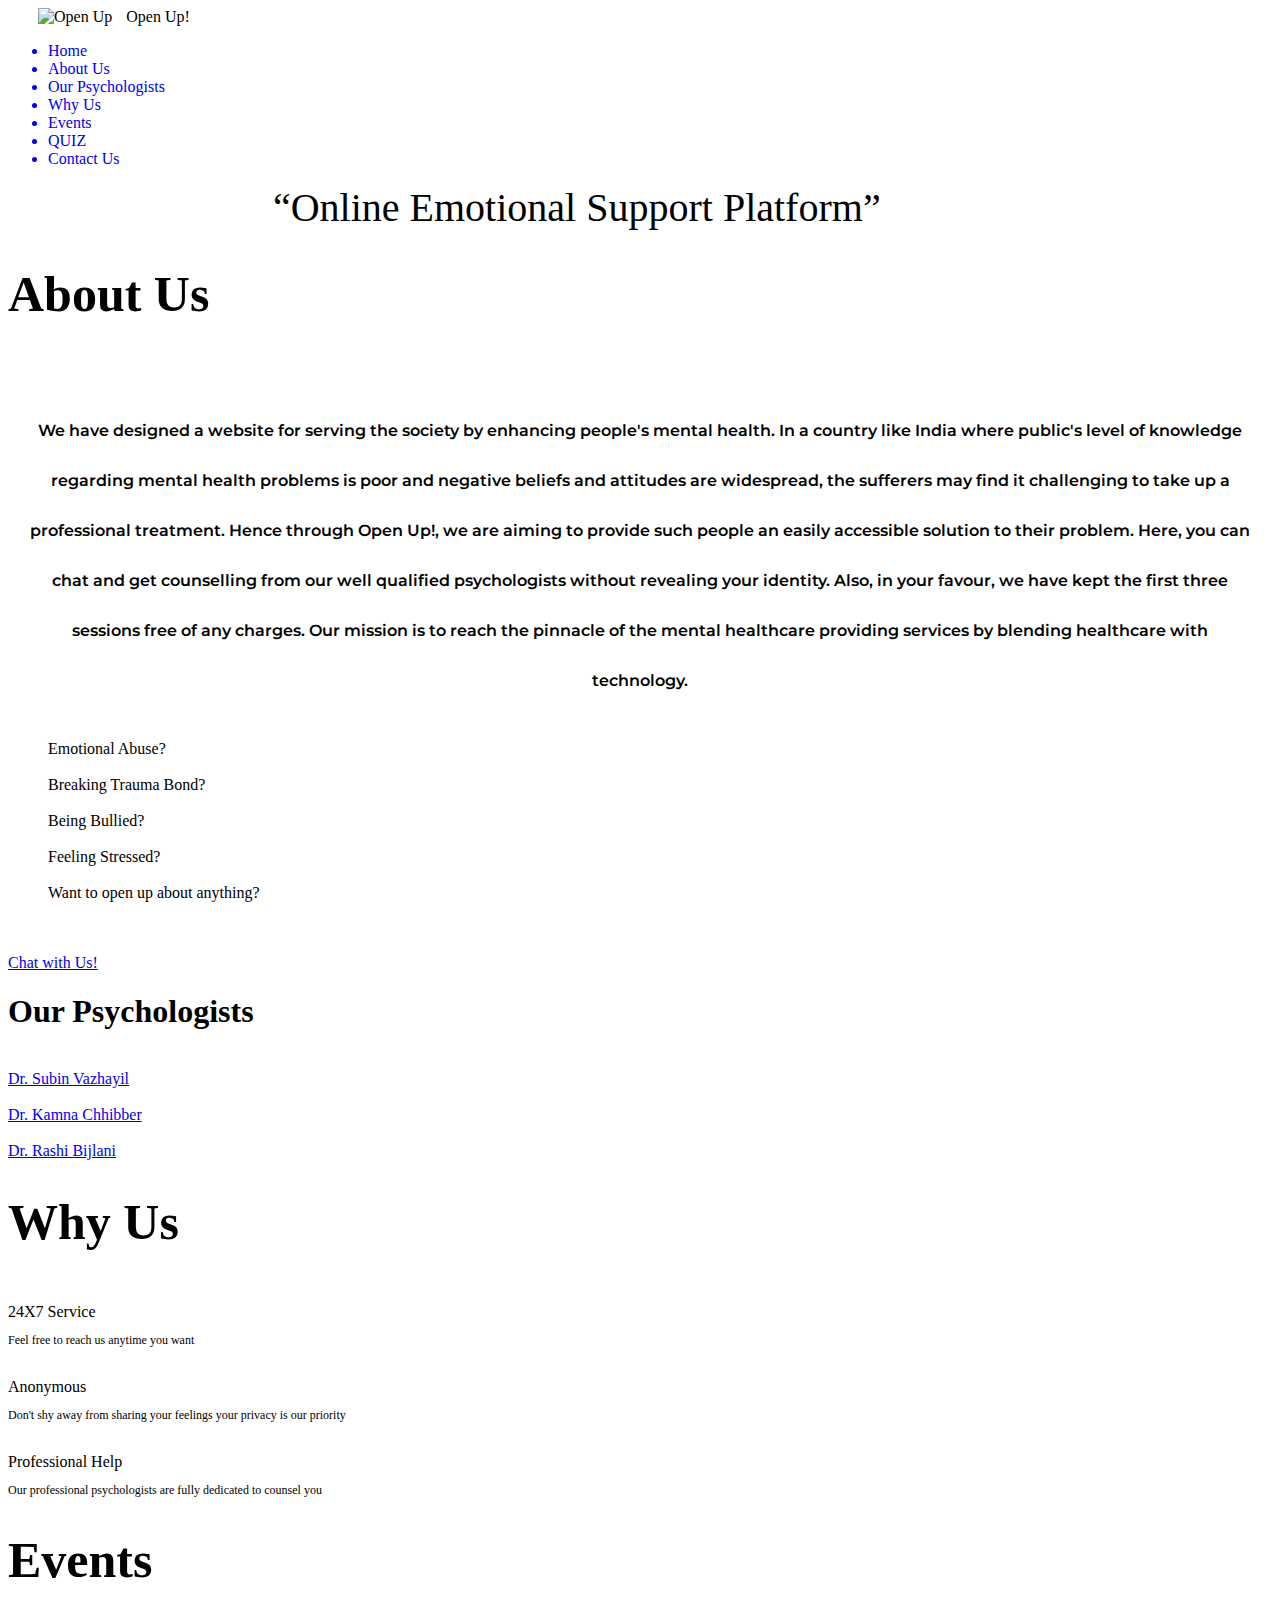
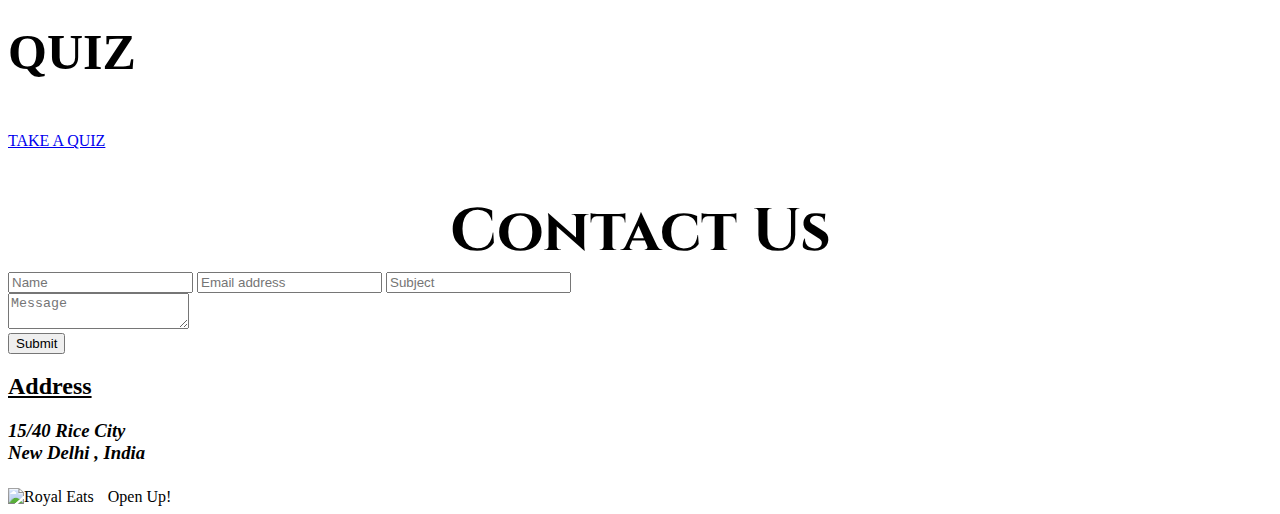
==== index.html @ d9c2c62d "fifth commit" ====
<!DOCTYPE html>
<html lang="en">
<head>
    <meta charset="UTF-8">
    <link rel="icon" href="https://cdn3.iconfinder.com/data/icons/hotel-and-spa-flat-1/64/lotus-flower-spa-512.png" />
    <meta http-equiv="X-UA-Compatible" content="IE=edge">
    <meta name="viewport" content="width=device-width, initial-scale=1.0">
    <link rel="stylesheet" href="style.css">
    <link rel="preconnect" href="https://fonts.gstatic.com">
    <link href="https://fonts.googleapis.com/css2?family=Cinzel&family=Shadows+Into+Light&display=swap" rel="stylesheet">
    <link href="https://fonts.googleapis.com/css2?family=Montserrat:wght@100&display=swap" rel="stylesheet">
    <link href="https://fonts.googleapis.com/css2?family=Baloo+2:wght@600&display=swap" rel="stylesheet">
    <link href="https://fonts.googleapis.com/css2?family=Rajdhani:wght@500&display=swap" rel="stylesheet">
    <link rel="stylesheet" href="https://stackpath.bootstrapcdn.com/font-awesome/4.7.0/css/font-awesome.min.css">
    <title>Open Up!</title>
</head>
<body>
    <nav>
        <div id="brand">
            <img src="https://cdn3.iconfinder.com/data/icons/hotel-and-spa-flat-1/64/lotus-flower-spa-512.png" id= "logo" alt="Open Up" title="Open Up!" style = "margin-left:30px;">
            <span style = "margin-left:10px;">Open Up!</span>
        </div>
        <div id="nav-links">
            <ul id="links">
                <a href="#front" style="text-decoration: none;"><li>Home</li></a>
                <a href="#menu" style="text-decoration: none;"><li>About Us</li></a>
                <a href="#about" style="text-decoration: none;"><li>Our Psychologists</li></a>
                <a href="#whyus" style="text-decoration: none;"><li>Why Us</li></a>
                <a href="#events" style="text-decoration: none;"><li>Events</li></a>
                <a href="#blogs" style="text-decoration: none;"><li>QUIZ</li></a>
                <a href="#contact" style="text-decoration: none;"><li>Contact Us</li></a>
            </ul>
        </div>
    </nav>
    <div id="front">
        <div id= "about-container" style = "width: 90%;display:flex;align-items: center;justify-content: center;font-size:40px;">
            <q>Online Emotional Support Platform</q>
        </div>
    </div>
    <div id="menu">
        <h1 style="font-size: 50px">About Us</h1>
        <div">
        <p style="font-weight: 600;line-height:50px;font-family: 'Montserrat', sans-serif; margin-top:30px;text-align: center;padding-right:20px;padding-left: 20px;"> <br>
    
            We have designed a website for serving the society by enhancing people's mental health. In a country like India where public's level of knowledge regarding mental health problems is poor and negative beliefs and attitudes are widespread, the sufferers may find it challenging to take up a professional treatment. Hence through Open Up!, we are aiming to provide such people an easily accessible solution to their problem. Here, you can chat and get counselling from our well qualified psychologists without revealing your identity. Also, in your favour, we have kept the first three sessions free of any charges. Our mission is to reach the pinnacle of the mental healthcare providing services by blending healthcare with technology.   
        </p>
    </div>
        <div id="menu-container">
            
                <ol><br>Emotional Abuse?<br><br>
                    Breaking Trauma Bond?<br><br>
                    Being Bullied?<br><br>
                    Feeling Stressed?<br><br>
                    Want to open up about anything?
                </ol>
            
            
                <img height="auto"; width="190px"; src="https://media4.giphy.com/media/RMSo4o1bGSuDPULWIZ/giphy.gif" alt="" class="giphy">
            
            <div class="container chatbutton" >
                <a href="doctor consultation/consult.html">
                <img class="chat-img" src="https://www.clipartkey.com/mpngs/m/244-2444890_chat-bubble-messages-free-messages-icon-png.png" alt="" class="image">
                <div class="overlay">
                  <div class="text">Chat with Us!</div>
                </div>
                </a>
            </div>
            <div class="container">
                
            </div>
            <div class="container">
                
            </div> 
            <div class="container">
                
            </div> 
        </div>
    </div>
    <div id="about">
        <h1>Our Psychologists</h1>
        <div id="menu-container-doctor">
            <div class="container">
                <a href="https://www.starofservice.in/professional/psychology/calicut/231183693/dr-subin-vazhayil" target="_blank">
                <img src="https://cdn-uploads-singapore.starofservice.com/uploads/pj/thumbs-medium/starofservice_38930dr.sublnvazhayil.jpg" alt="" class="image">
                <div class="overlay">
                    <div class="text textr">
                        Dr. Subin Vazhayil
                        
                    </div>
                </div>
                </a>
            </div>
            <div class="container">
                <a href="https://www.fmri.in/doctors-profile/kamna-chhibber" target="_blank">
                <img src="https://www.fmri.in/sites/default/files/styles/doctor_profile/public/doctor_images/Ms.-Kamna-Chhibber.jpg?itok=oh8dJzFT" alt="" class="image">
                <div class="overlay">
                    <div class="text textr">
                        Dr. Kamna Chhibber
                    </div>
                </div>
                </a>
            </div>
            <div class="container">
                <a href="https://www.lybrate.com/delhi/doctor/dr-rashi-bijlani-psychiatrist" target="_blank">
                    <img src="https://assets.lybrate.com/q_auto,f_auto,w_150,h_150,c_fill,g_auto/img/documents/doctor/dp/7ae02ba1aed5e049773eeb84d511a3aa/Psychiatry-RashiBijlani-New-Delhi-cc50be.JPG" alt="" class="image">
                    <div class="overlay">
                        <div class="text textr">
                            Dr. Rashi Bijlani
                        </div>
                    </div>
                </a>
            </div>  
        </div>
    </div>
    
    <div id="whyus">
        <h1 style="font-size: 50px" >Why Us</h1>
        <div id="whyus-container">
            <div class="container">
                
                <img src="https://media.istockphoto.com/vectors/twentyfour-hours-seven-days-symbol-icon-vector-id1089605972?k=6&m=1089605972&s=612x612&w=0&h=emFKwg36RnNqHQe_WI8tvqHEJtwic0mEtfkmJG3S3bg=" alt="" class="image">
                <div class="overlay">
                    <div class="text textr">
                        24X7 Service
                        <p style = "font-size: 12px;text-align: justify-content; font-family:'Segoe UI'">
                            Feel free to reach us anytime you want
                        </p>
                    </div>
                </div>
            
            </div>
            <div class="container">
                <img src="https://media.istockphoto.com/vectors/user-group-icon-management-business-team-leader-sign-social-media-vector-id1064135806?k=6&m=1064135806&s=612x612&w=0&h=Idaw4PTKhQN9yaBrcna9dxg8wvfD-kJERaTOjEj3Z-I=" alt="" class="image">
                <div class="overlay">
                    <div class="text textr">
                        Anonymous
                        <p style = "font-size: 12px;text-align: justify-content; font-family:'Segoe UI'">
                            Don't shy away from sharing your feelings your privacy is our priority
                        </p>
                    </div>
                </div>
            </div>
            <div class="container">
                <img src="https://media.istockphoto.com/vectors/icon-stethoscope-vector-id905921174?s=170x170" alt="" class="image">
                <div class="overlay">
                    <div class="text textr">
                        Professional Help
                        <p style = "font-size: 12px;text-align: justify-content; font-family:'Segoe UI'">
                            Our professional psychologists are fully dedicated to counsel you 
                        </p>
                    </div>
                </div>
            </div>  
        </div>
    </div>
    <div id="events">
        <h1 style="font-size: 50px" >Events</h1>
        <div id="events-container">
        

        </div>
        </div>
            
    <div id="blogs">
        <h1 style="font-size: 50px" >QUIZ</h1>
        <div id="blogs-container">
                
            <br>
            <a href ="https://www.proprofs.com/quiz-school/ugc/story.php?title=mzeymzq3mq8g3b">TAKE A QUIZ</a>
        </div>
        
        </div>   
    
    <!-- <div id="about">
       
    </div> -->
    <div id= "contact">
        <h1 style="text-align:center;font-size:60px;margin-bottom: 0;font-family: 'Cinzel', serif;">Contact Us</h1>
        <form class="cf">
            <div class="half left cf">
              <input type="text" id="input-name" placeholder="Name">
               <input type="email" id="input-email" placeholder="Email address">
               <input type="text" id="input-subject" placeholder="Subject">
              </div>
            <div class="half right cf">
              <textarea name="message" type="text" id="input-message" placeholder="Message"></textarea>
            </div>  
            <input type="submit" value="Submit" id="input-submit">
        </form>
        <div id="add">
            <h2> <u>Address</u> </h2>
            <h3><Address><b>15/40</b> Rice City <br>New Delhi , India</Address></h3>
        </div>
    </div>
    <footer>
        <div id="brand" >
        <img src="https://cdn3.iconfinder.com/data/icons/hotel-and-spa-flat-1/64/lotus-flower-spa-512.png" id= "logo" alt="Royal Eats" title="Royal Eats" style="width:120px; height:120px; margin-top:5px;">
            <span style = "margin-left:10px;">Open Up!</span>
        </div>
    </footer>
</body>
</html>
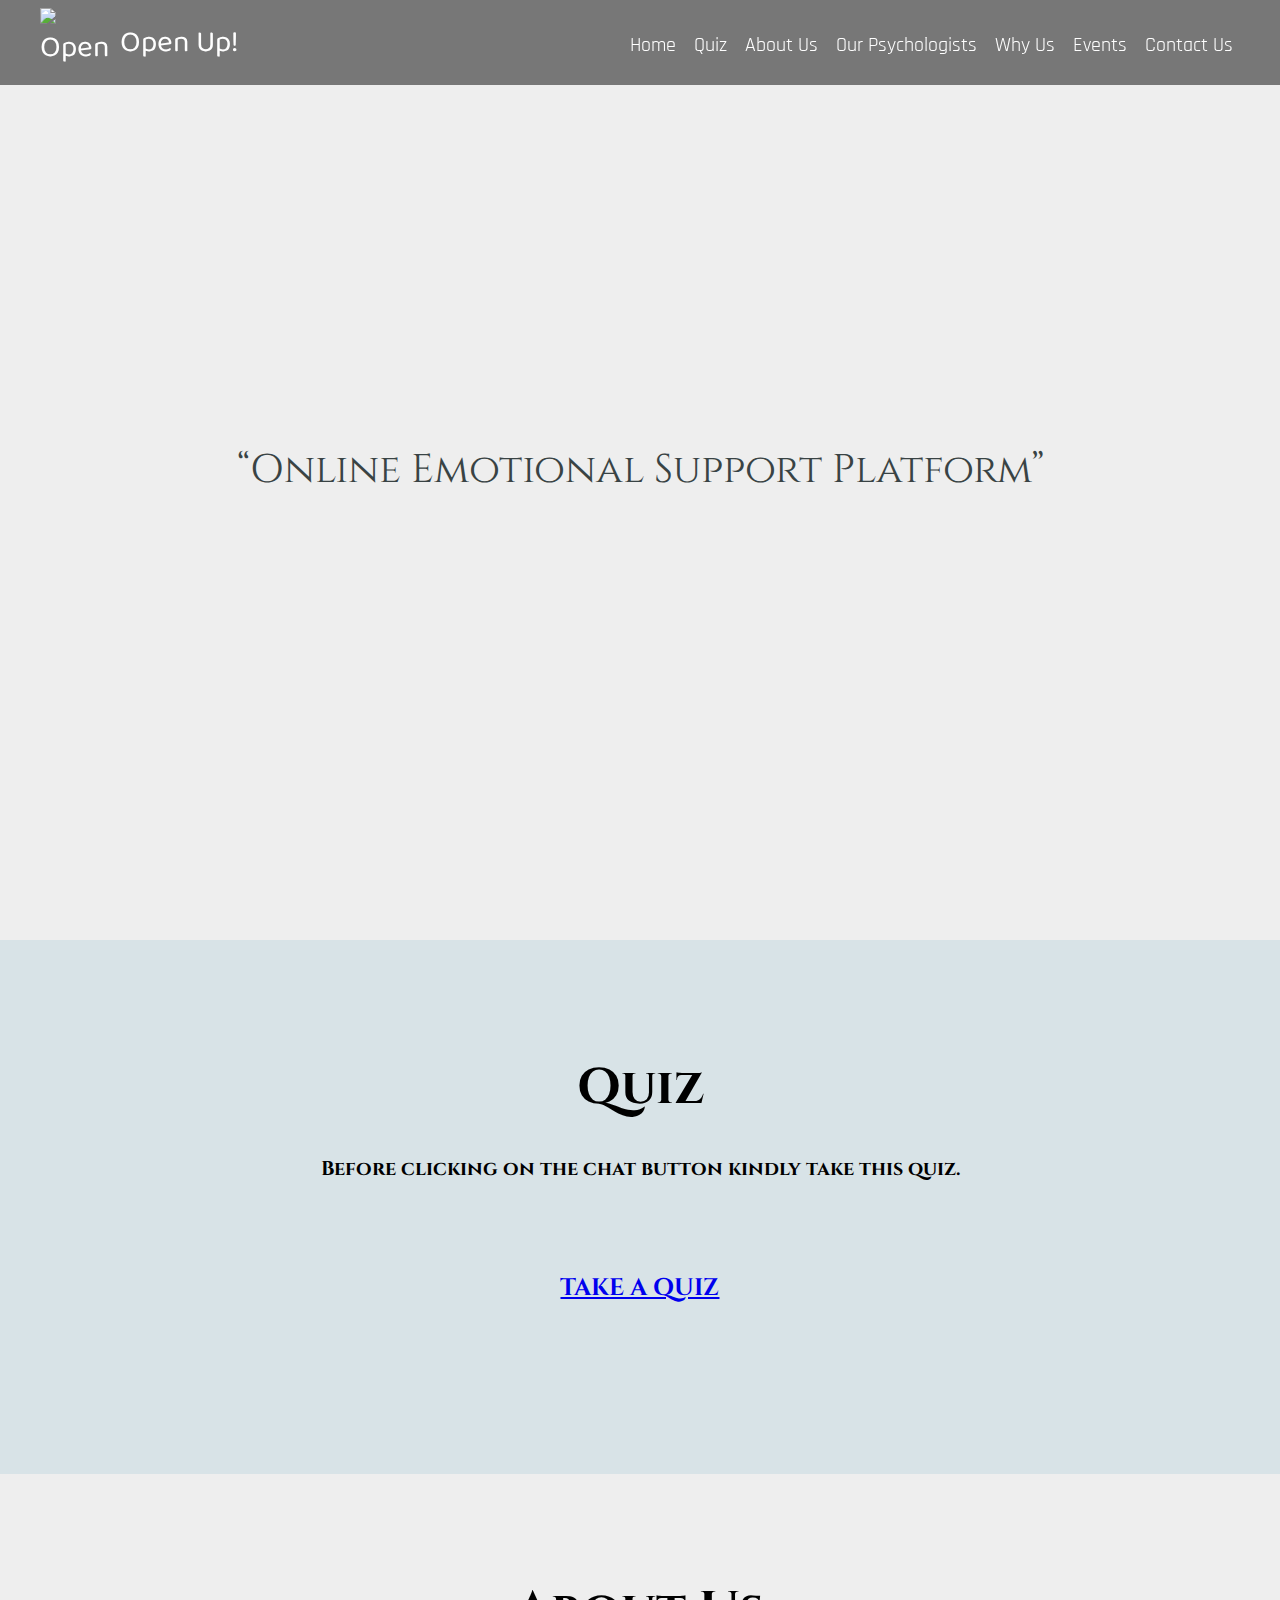
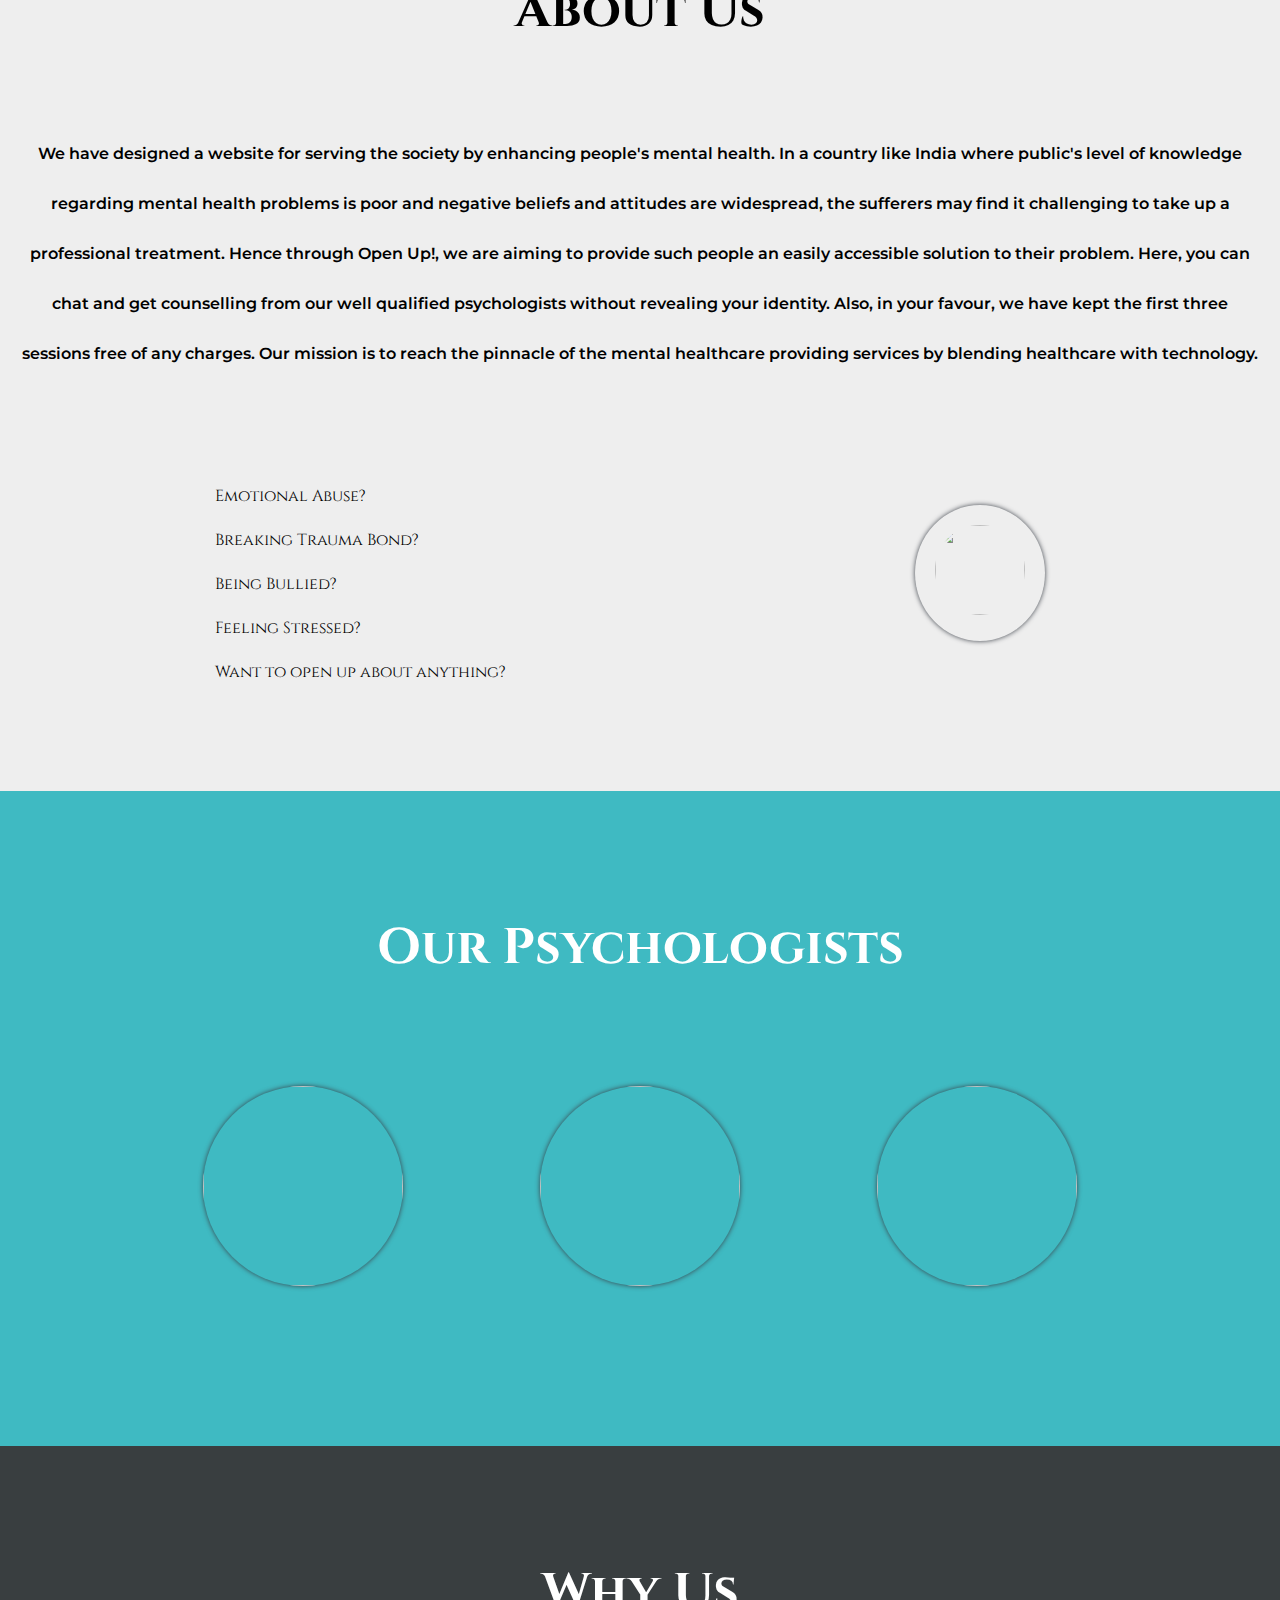
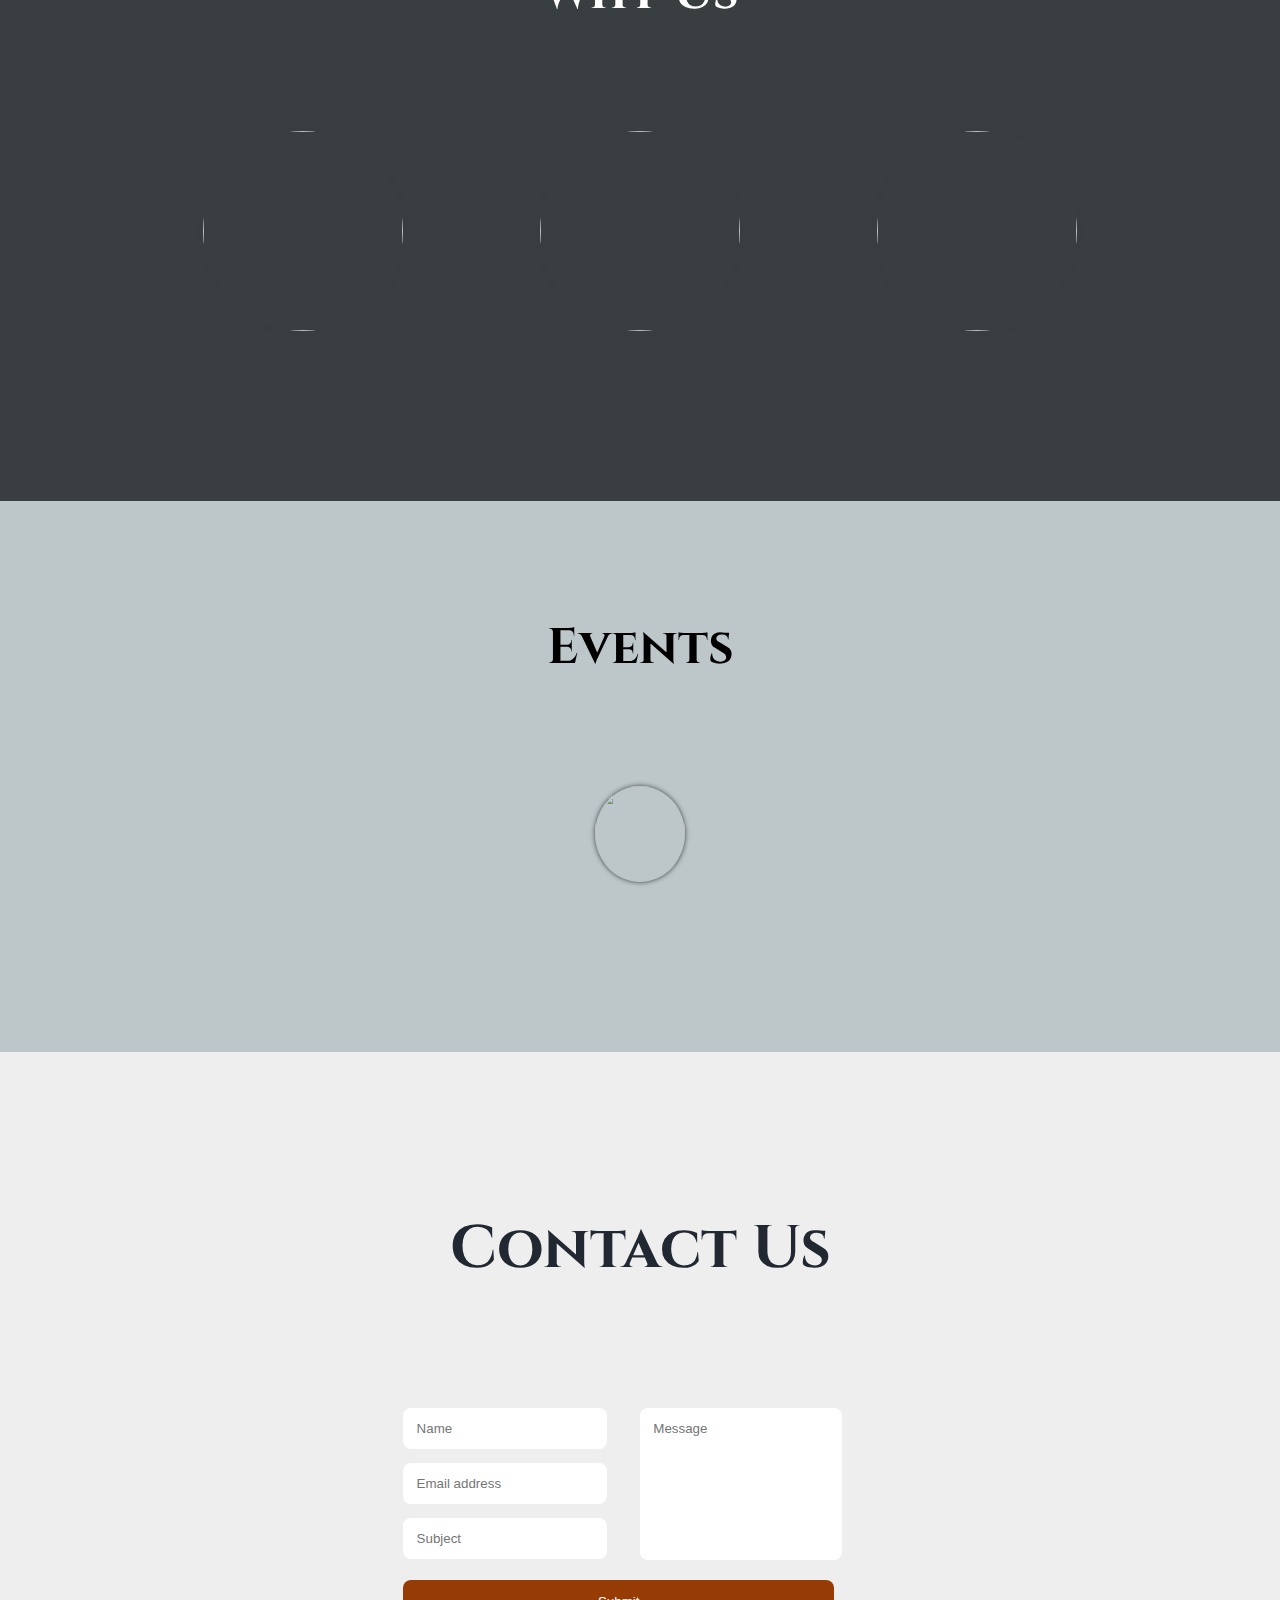
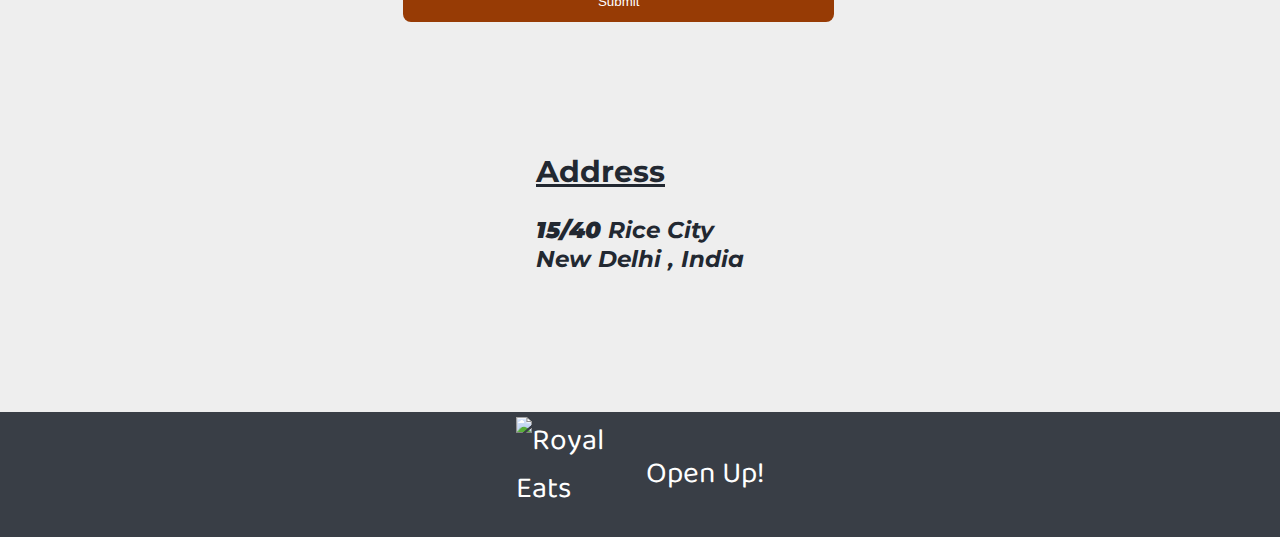
==== commit 120e8453: "new file modified" ====
--- a/index.html
+++ b/index.html
@@ -23,11 +23,11 @@
         <div id="nav-links">
             <ul id="links">
                 <a href="#front" style="text-decoration: none;"><li>Home</li></a>
+                <a href="#blogs" style="text-decoration: none;"><li>Quiz</li></a>
                 <a href="#menu" style="text-decoration: none;"><li>About Us</li></a>
                 <a href="#about" style="text-decoration: none;"><li>Our Psychologists</li></a>
                 <a href="#whyus" style="text-decoration: none;"><li>Why Us</li></a>
                 <a href="#events" style="text-decoration: none;"><li>Events</li></a>
-                <a href="#blogs" style="text-decoration: none;"><li>QUIZ</li></a>
                 <a href="#contact" style="text-decoration: none;"><li>Contact Us</li></a>
             </ul>
         </div>
@@ -37,6 +37,16 @@
             <q>Online Emotional Support Platform</q>
         </div>
     </div>
+    <div id="blogs">
+        <h1 style="font-size: 50px" >Quiz</h1>
+        <b>
+        <p style="width: 100%;display:flex;align-items: center;justify-content: center;font-size:20px;"> Before clicking on the chat button kindly take this quiz.</p></b>
+        <div id="blogs-container">
+            <br>
+            <a href ="https://www.proprofs.com/quiz-school/ugc/story.php?title=mzeymzq3mq8g3b"><h2>TAKE A QUIZ</h2></a>
+    
+        </div>
+        </div> 
     <div id="menu">
         <h1 style="font-size: 50px">About Us</h1>
         <div">
@@ -156,20 +166,23 @@
     <div id="events">
         <h1 style="font-size: 50px" >Events</h1>
         <div id="events-container">
-        
+            <br>
+            <div class="container">
+         <a href="event1.html"> <img class="chat-img" src="https://flyersrights.org/wp-content/uploads/2020/02/clicknow.jpg" alt="" class="image">
+            <div class="overlay">
+                <div class="text textr">
+                   
+                    <p style = "font-size: 12px;text-align: justify-content; font-family:'Segoe UI'">
+                        Click here for the events
+                    </p>
+                </div>
+                </div>
+            </div> </a>
 
         </div>
         </div>
             
-    <div id="blogs">
-        <h1 style="font-size: 50px" >QUIZ</h1>
-        <div id="blogs-container">
-                
-            <br>
-            <a href ="https://www.proprofs.com/quiz-school/ugc/story.php?title=mzeymzq3mq8g3b">TAKE A QUIZ</a>
-        </div>
-        
-        </div>   
+      
     
     <!-- <div id="about">
        
--- a/style.css
+++ b/style.css
@@ -0,0 +1,461 @@
+body
+{
+    margin: 0;
+    background: #eeeeee;
+    color: white;
+    font-family: 'Cinzel', serif;
+    margin-bottom: 0px;
+}
+nav
+{
+    width: 100vw;
+    height: auto ;
+    position: fixed;
+    padding: 5px 10px 5px 10px;
+    display: flex;
+    align-items: center;
+    justify-content: space-between;
+    background: rgba(0, 0, 0, 0.5);
+    z-index: 10;
+}
+#brand
+{
+    display: flex;
+    align-items:center;
+    justify-content: center;
+    font-size: 30px;
+    font-family: 'Baloo 2', cursive;
+    padding-bottom: 0px;
+  }
+  footer{
+    background-color:#393e46;
+
+  }
+#brand:hover
+{
+    cursor:pointer;
+    transform: translateY(-5px);
+    transition: 0.7s ease;
+}
+#logo
+{
+    width:70px;
+    height:70px;
+    transform: scale(1)
+}
+#links
+{
+    list-style-type: none;
+    display: flex;
+    margin:10px 40px 5px 40px; 
+    padding: 8px;
+    font-family: 'Rajdhani', sans-serif;
+    font-size: 20px;
+}
+#links li
+{
+    color:white;
+    padding: 9px;
+}
+#links li:hover
+{
+    color:wheat;
+    cursor:pointer;
+}
+#front
+{
+    height: 100vh;
+    padding: 20px;
+    background: url("https://images.unsplash.com/photo-1525072124541-6237cc05f4f7?ixid=MXwxMjA3fDB8MHxwaG90by1wYWdlfHx8fGVufDB8fHw%3D&ixlib=rb-1.2.1&auto=format&fit=crop&w=1111&q=80");
+    background-repeat: no-repeat;
+    background-size: cover;
+    background-attachment: fixed;
+    box-shadow: 0 0 10px 0 rgb(66, 66, 66);
+    display:flex;
+    align-items: center;
+    justify-content: center;
+    color: rgb(57, 67, 68);
+}
+#menu
+{
+    width: 100%;
+    height: auto;
+    background-color: #eeeeee;
+    color: black;
+}
+#menu h1
+{
+    padding-top: 70px;
+    text-align: center;
+    font-family: 'Cinzel', serif;
+}
+#menu-container
+{
+    height:auto; 
+    width: auto;
+    padding: 50px 135px; 
+    display: grid;
+    grid-template-columns: repeat(3,auto);
+    grid-template-rows: repeat(2,auto);
+    align-items: center;
+    justify-items: center;
+    background-color: #eeeeee;
+    color: black;
+
+}
+#whyus
+{
+    width: 100%;
+    height: auto;
+    background-color:#393e40;
+    color: white;
+    text-align: center;
+    padding-top: 80px;
+}
+#whyus-container
+{
+    height:auto; 
+    width: auto;
+    padding: 50px 135px; 
+    display: grid;
+    grid-template-columns: repeat(3,auto);
+    grid-template-rows: repeat(2,auto);
+    align-items: center;
+    justify-items: center;
+    background-color:#393e40;
+    color: black;
+    padding-bottom: 150px;
+
+}
+#events{
+  width: 100%;
+    height: auto;
+    background-color:#bdc7c9;
+    color: black;
+    text-align: center;
+    padding-top: 80px;
+
+}
+#events-container{
+  height:auto; 
+    width: auto;
+    padding: 50px 135px; 
+    display: grid;
+    grid-template-columns: repeat(3,auto);
+    grid-template-rows: repeat(2,auto);
+    align-items: center;
+    justify-items: center;
+    background-color:#bdc7c9;
+    color: black;
+    padding-bottom: 150px;
+
+}
+#blogs{
+  width: 100%;
+    height: auto;
+    background-color:#d8e3e7;
+    color: black;
+    text-align: center;
+    padding-top: 80px;
+
+}
+#blogs-container{
+  height:auto; 
+    width: auto;
+    padding: 50px 135px; 
+    display: grid;
+    grid-template-columns: repeat(3,auto);
+    grid-template-rows: repeat(2,auto);
+    align-items: center;
+    justify-items: center;
+    background-color:#d8e3e7;
+    color: black;
+    padding-bottom: 150px;
+    text-align: center;
+
+}
+.container 
+{
+    position: relative;
+    height: auto;
+    margin: 20px;
+    box-shadow: 0 0 5px 0 #393e46;
+    border-radius: 50%;
+  }
+  .chatbutton{
+    padding: 20px;
+    margin: 60px;
+    border-top: 80px;
+  }
+  .image 
+  {
+    display: block;
+    width:200px;
+    height:200px;
+    border-radius: 50%;
+  }
+  .chat-img{
+    height: 90px;
+    width: 90px;
+    border-radius: 50%;
+    margin: 0px;
+    
+  }
+  .overlay 
+  {
+    position: absolute;
+    top: 0;
+    bottom: 0;
+    left: 0;
+    right: 0;
+    height: 100%;
+    width: 100%;
+    opacity: 0;
+    transition: .5s ease;
+    background-color: rgba(0,0,0,0.5);
+    border-radius: 50%;
+  }
+  
+  .container:hover .overlay 
+  {
+    opacity: 1;
+    cursor:pointer;
+  }
+  
+  .text 
+  {
+    color: white;
+    font-size: 20px;
+    font-family: 'Cinzel', serif;
+    position: absolute;
+    top: 50%;
+    left: 50%;
+    -webkit-transform: translate(-50%, -50%);
+    -ms-transform: translate(-50%, -50%);
+    transform: translate(-50%, -50%);
+    text-align: center;
+  }
+  #about
+  {
+    width: 100%;
+    height: auto;
+    background-color:#3fbac2;
+    padding-bottom: 90px;
+    padding-top: 90px;
+  }
+  #about h1{
+    text-align: center;
+    /* font-family: 'Cinzel', serif; */
+    font-size: 50px;
+    
+  }
+  #menu-container-doctor
+{
+    height:auto; 
+    width: auto;
+    padding: 50px 135px; 
+    display: grid;
+    grid-template-columns: repeat(3,auto);
+    grid-template-rows: repeat(2,auto);
+    align-items: center;
+    justify-items: center;
+    color: black;
+
+}
+  
+  .image 
+  {
+    display: block;
+    width:200px;
+    height:200px;
+    border-radius: 50%;
+  }
+  .overlay 
+  {
+    position: absolute;
+    top: 0;
+    bottom: 0;
+    left: 0;
+    right: 0;
+    height: 100%;
+    width: 100%;
+    opacity: 0;
+    transition: .5s ease;
+    background-color: rgba(0,0,0,0.5);
+    border-radius: 50%;
+  }
+  
+  
+  #contact
+  {
+    width: inherit;
+    height: 100vh;
+    background:#eeeeee;
+    color: #222831;
+    padding: 30px;
+    display: flex;
+    flex-direction: column;
+    align-items: center;
+    justify-content: space-evenly;
+    font-size: 20px;
+    font-family: 'Montserrat', sans-serif;
+    font-weight: 600;
+  }
+  form {
+    max-width: 800px;
+    text-align: center;
+    margin: 20px auto;
+  }
+   input, textarea {
+      border:0; outline:0;
+      padding: 1em;
+      border-radius : 8px;
+      display: block;
+      margin-top: 1em;
+      font-family: 'Merriweather', sans-serif;
+      box-shadow: 0 1px 1px rgba(black, 0.1);
+      resize: none;
+   }
+     input:focus, textarea:focus {
+        box-shadow: 0 0px 2px rgba(rgb(24, 24, 24), 1) !important;
+     }
+   
+   #input-submit {
+    width: 91%;
+      color: white; 
+      background: rgb(151, 59, 5);
+      cursor: pointer;
+   }
+   #input-submit:hover {
+    box-shadow : 0 1px 1px 1px rgba(#aaa, 0.6); 
+ }
+   
+   textarea {
+       height: 126px;
+   }
+ 
+ 
+ .half {
+   float: left;
+   width: 48%;
+   margin-bottom: 1em;
+ }
+ 
+ .right { width: 50%; }
+ 
+ .left {
+      margin-right: 2%; 
+ }
+ 
+ 
+ @media (max-width: 480px) {
+   .half {
+      width: 100%; 
+      float: none;
+      margin-bottom: 0; 
+   }
+ }
+ 
+ 
+ /* Clearfix */
+ .cf:before,
+ .cf:after {
+     content: " "; /* 1 */
+     display: table; /* 2 */
+ }
+ 
+ .cf:after {
+     clear: both;
+ }
+  @media (max-width : 1140px)
+  {
+    #about
+    {
+      height:auto;
+      padding: 60px;
+    }
+    #about-container
+    {
+      flex-direction: column;
+    }
+    #about-us-logo
+    {
+      width: 100%;
+      margin: 0 !important;
+      float: none !important;
+      display:flex;
+      align-items: center;
+      justify-content: center;
+    }
+    #contact
+    {
+      padding:10px;
+    }
+    #menu-container
+    {
+        height:auto; 
+        padding: 20px 75px; 
+        display: grid;
+        grid-template-columns: repeat(2,auto);
+        grid-template-rows: repeat(3,auto);
+        align-items: center;
+        justify-items: center;
+    }
+    nav
+    {
+      flex-direction: column;
+      padding:10px;
+    }
+    #links
+    {
+      margin: 10px;
+    }
+  }
+
+  @media (max-width: 590px)
+  {
+    #front
+    {
+      flex-direction: column;
+    }
+    #about-container div img
+    {
+      width:100%;
+      height: auto;
+      padding: 10px;
+    }
+    #about-container div
+    {
+      margin: 0 !important;
+    }
+    #menu-container
+    {
+        height:auto; 
+        padding: 20px; 
+        display: grid;
+        grid-template-columns: auto;
+        grid-template-rows: repeat(6,auto);
+        align-items: center;
+        justify-items: center;
+    }
+    .container .overlay 
+    {
+      opacity: 1;
+      cursor:pointer;
+    }
+    .textr
+    {
+      font-size: 10px;
+      font-family: 'Rajdhani', sans-serif;
+    }
+    p
+    {
+      font-size: 13px !important;
+    }
+    nav
+    {
+      width: auto;
+      position:relative;
+    }
+  }
+  